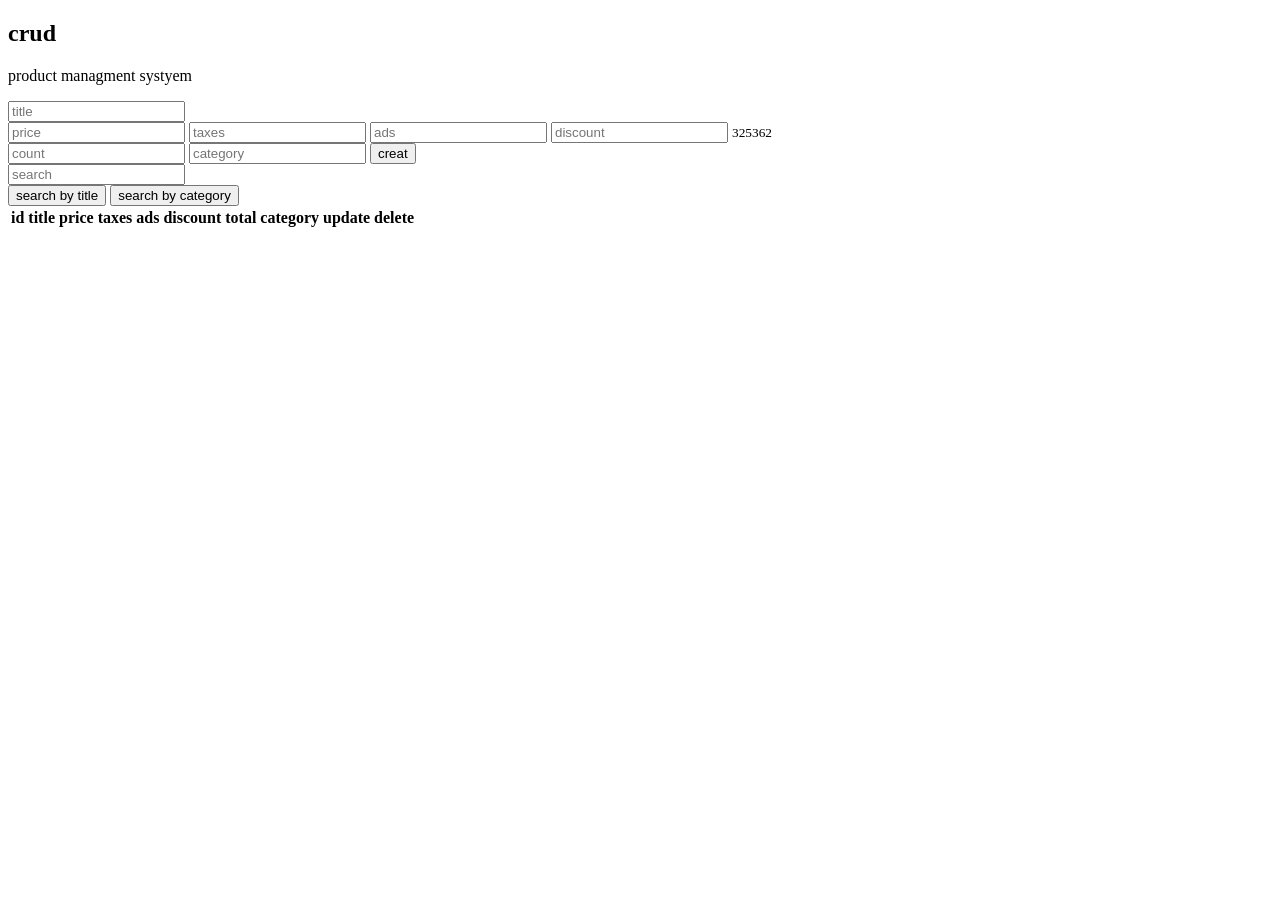
==== crud.html @ dcce3c29 "first commit" ====
<!DOCTYPE html>
<html lang="en">
<head>
    <meta charset="UTF-8">
    <meta name="viewport" content="width=device-width, initial-scale=1.0">
    <title>crud</title>
    <link rel="stylesheet" href="../projects/crud.css">
</head>
<body>
    <div class="crud">
        <div class="head">
            <h2>crud</h2>
            <p>product managment systyem</p>
        </div>

        <div class="inputs">
            <input type="text" placeholder="title" id="title">
            <div class="price">
                <input onkeyup="getTotal()" type="number" placeholder="price" id="price">
                 <input onkeyup="getTotal()"  type="number" placeholder="taxes" id="taxes">
                <input onkeyup="getTotal()"  type="number" placeholder="ads" id="ads">
                <input onkeyup="getTotal()" type="number" placeholder="discount" id="discount">
                <small id="total">325362</small>
            </div>
            <input type="number" placeholder="count" id="count">
            <input type="text" placeholder="category" id="category">
            <button  id="submit">creat</button>



       
       
        </div>

        <div class="outputs">
            <div class="searchBlock">
                <input onkeyup="searchData(this.value)" type="text" id="search" placeholder="search">
                  <div class="btnsearch">
                    <button onclick="getSearchMood(this.id)" id="searchtitle">search by title</button>
                    <button onclick="getSearchMood(this.id)" id="searchCategory">search by category</button>

                  </div>
            </div>

            <div id="DeleteALL"></div>
            <table >
                <tr>
                    <th>id</th>
                     <th>title</th>
                    <th>price</th>
                    <th>taxes</th>
                    <th>ads</th>
                    <th>discount</th>
                    <th>total</th>


                    <th>category</th>
                    <th>update</th>
                    <th>delete</th>

                </tr>
                <tbody id="tbody">
                    <!-- <tr>
                        <td>1</td>
                        <td>sumsung</td>
                        <td>2000</td>
                        <td>100</td>
                        <td>200</td>
                        <td>300</td>
                        <td>phone</td>
                        <td>phon</td>

                       <td> <button id="update">update</button></td>
                        <td><button id="delete">delete</button></td>



                    </tr> -->

              
                </tbody>
            </table>

        </div>
    </div>
   
    




















       <script src="../projects/crud.js"></script> 

</body>
</html>
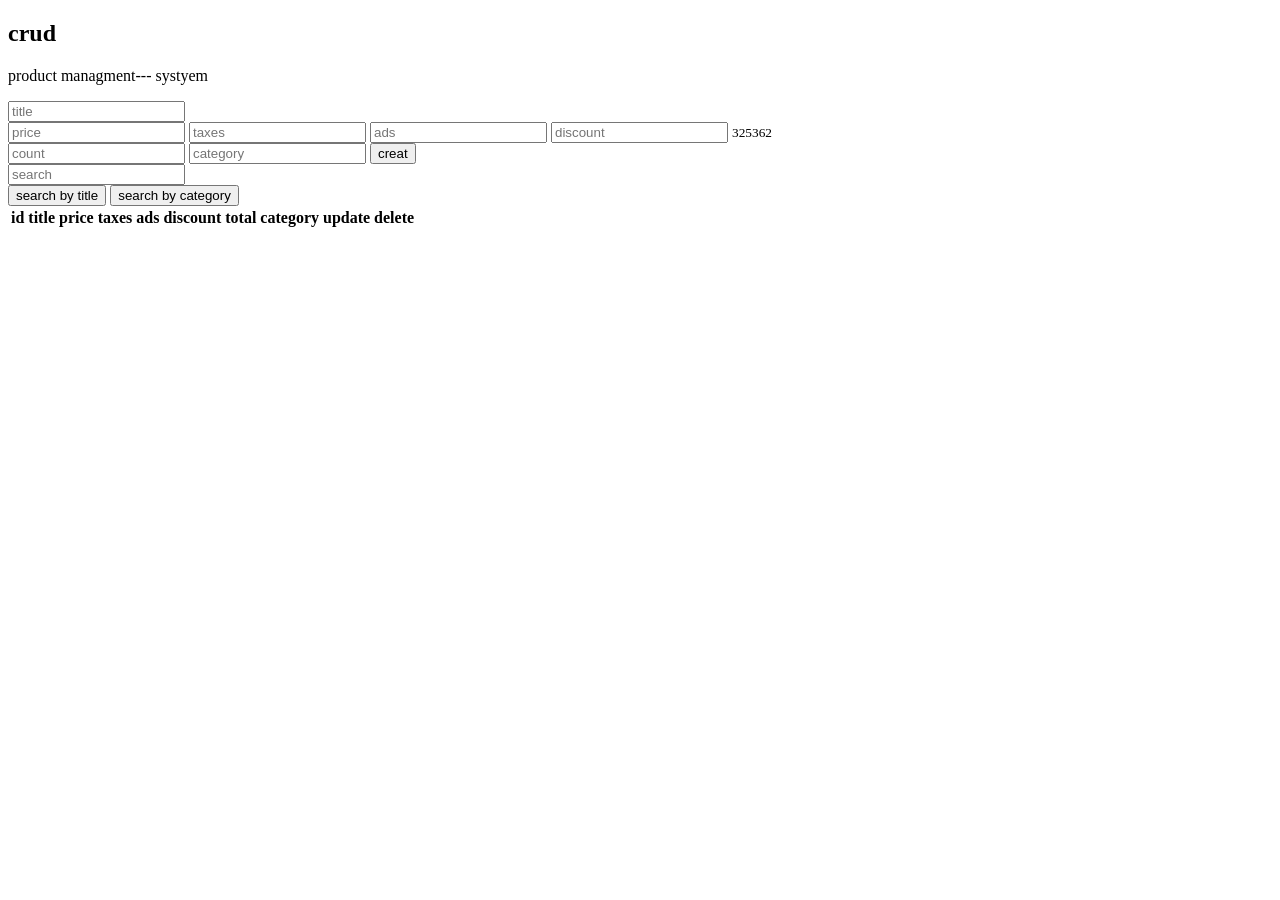
==== commit 1e1fbcfc: "Update crud.html" ====
--- a/crud.html
+++ b/crud.html
@@ -10,7 +10,7 @@
     <div class="crud">
         <div class="head">
             <h2>crud</h2>
-            <p>product managment systyem</p>
+            <p>product managment--- systyem</p>
         </div>
 
         <div class="inputs">
@@ -108,4 +108,4 @@
        <script src="../projects/crud.js"></script> 
 
 </body>
-</html>+</html>
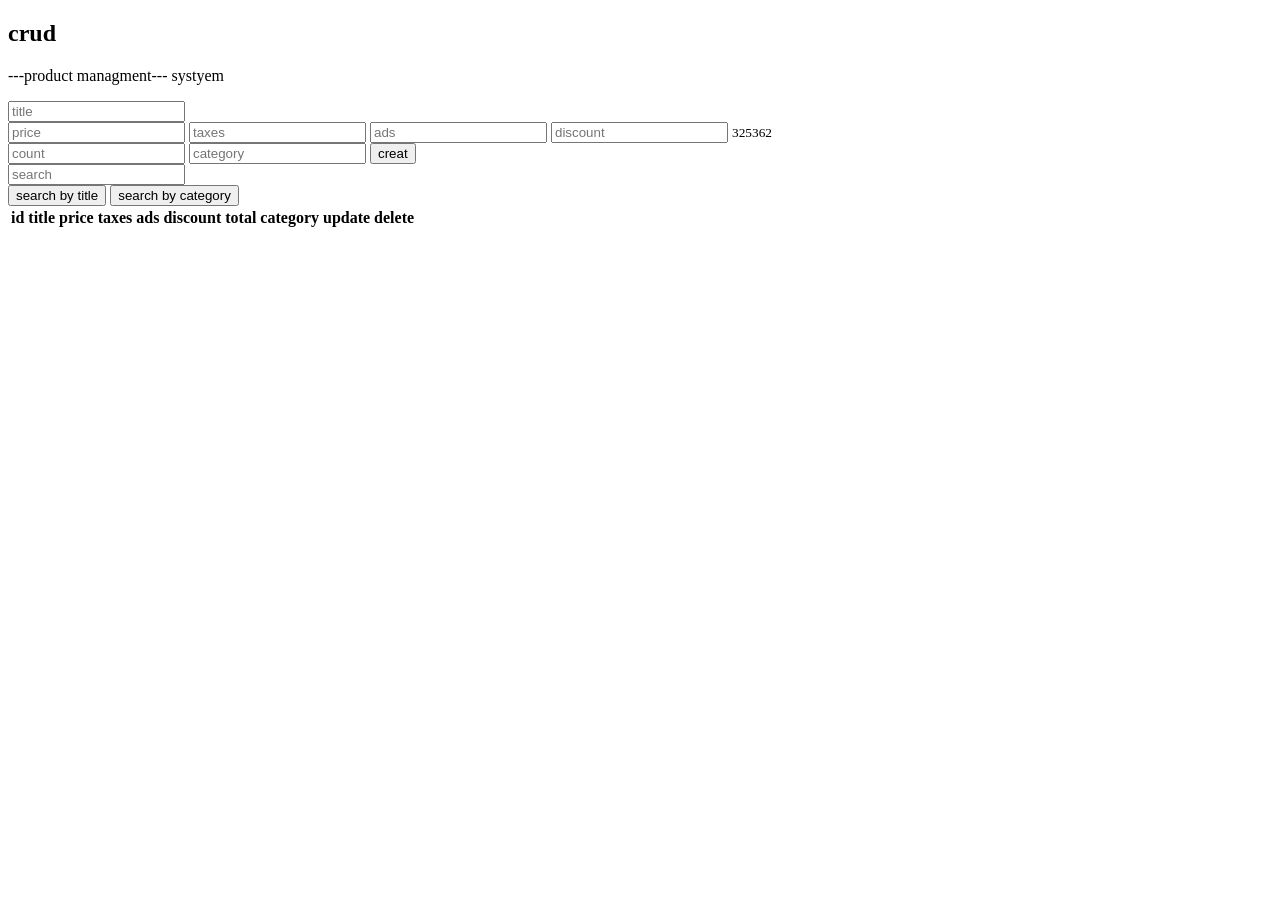
==== commit 62702195: "a" ====
--- a/crud.html
+++ b/crud.html
@@ -10,7 +10,7 @@
     <div class="crud">
         <div class="head">
             <h2>crud</h2>
-            <p>product managment--- systyem</p>
+            <p>---product managment--- systyem</p>
         </div>
 
         <div class="inputs">
